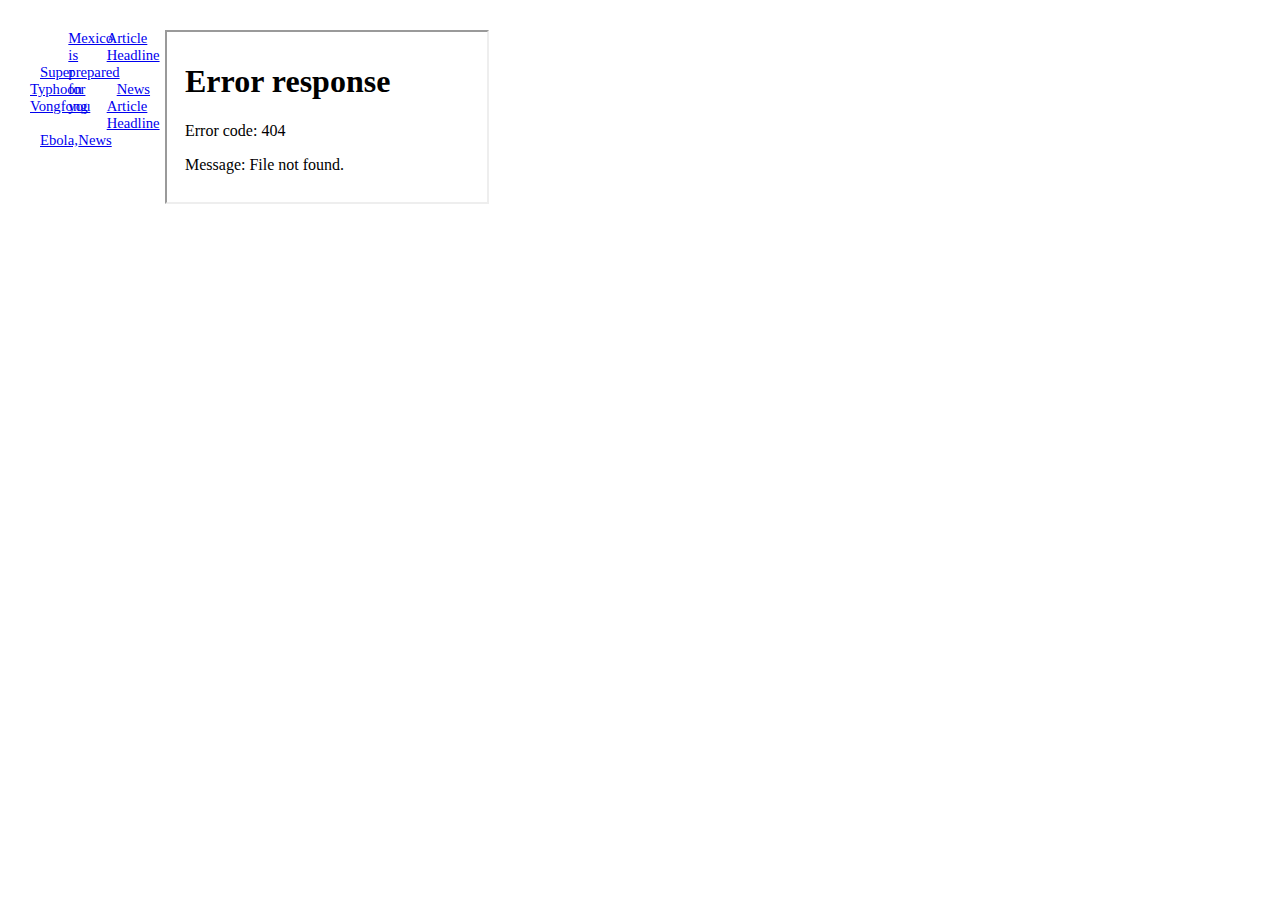
==== index.html @ 8cd7a272 "Linking" ====
<html>
	<head>
		<title>Sandlen Reader</title>
		<script type="text/javascript" src="JS/jquery.js"></script>
		<script type="text/javascript" src="JS/javascript.js"></script>
		<link rel="stylesheet" type="text/css" href="CSS/stylesheet.css"/>
		<base target="iframe" />
	</head>
	<body>
		<div class="coll" id="left">
			<br><br>
			<a href="Vongfong/index.html">Super Typhoon Vongfong</a><br><br>
			<a href="Ebola/index.html">Ebola, Mexico is prepared for you</a><br><br>
			<a href="news.html">News Article Headline</a><br><br>
			<a href="news.html">News Article Headline</a>
		</div>
		<div class="coll" id="right">
			<iframe src="news.html" id="iframe"></iframe>
		</div>
	</body>
</html>
---- CSS/stylesheet.css ----
* {
	margin: 0;
	padding: 10px;
	font-size: 11pt;
	-webkit-column-count: 3; /* Chrome, Safari, Opera */
    -moz-column-count: 3; /* Firefox */
    column-count: 3;
}

.center{
	text-align: center;
}

.left:{
	text-align: left;
}

.right{
	text-align: right;
}
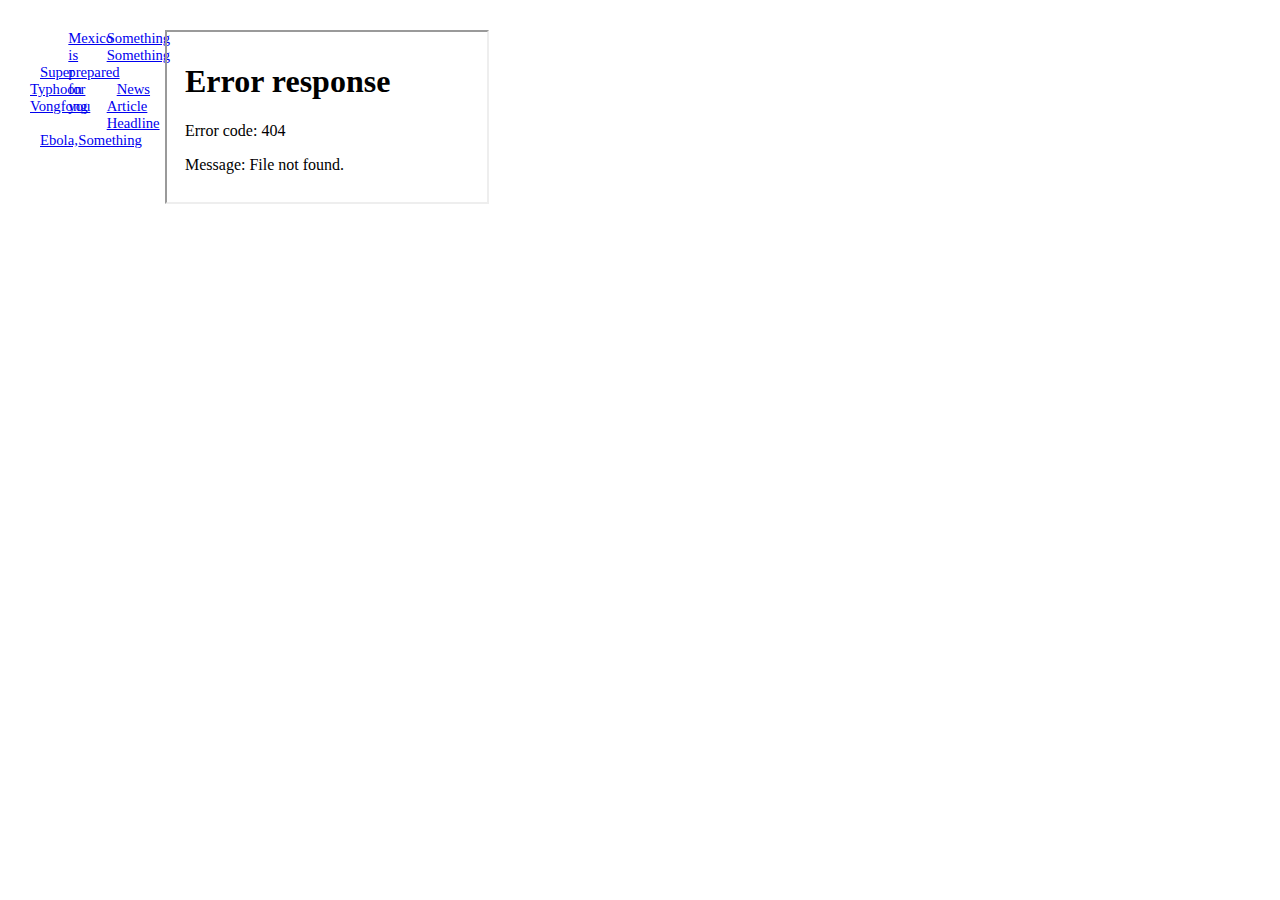
==== commit 26fae96b: "font changes" ====
--- a/index.html
+++ b/index.html
@@ -11,7 +11,7 @@
 			<br><br>
 			<a href="Vongfong/index.html">Super Typhoon Vongfong</a><br><br>
 			<a href="Ebola/index.html">Ebola, Mexico is prepared for you</a><br><br>
-			<a href="news.html">News Article Headline</a><br><br>
+			<a href="Radar/index.html">Something Something Something</a><br><br>
 			<a href="news.html">News Article Headline</a>
 		</div>
 		<div class="coll" id="right">
